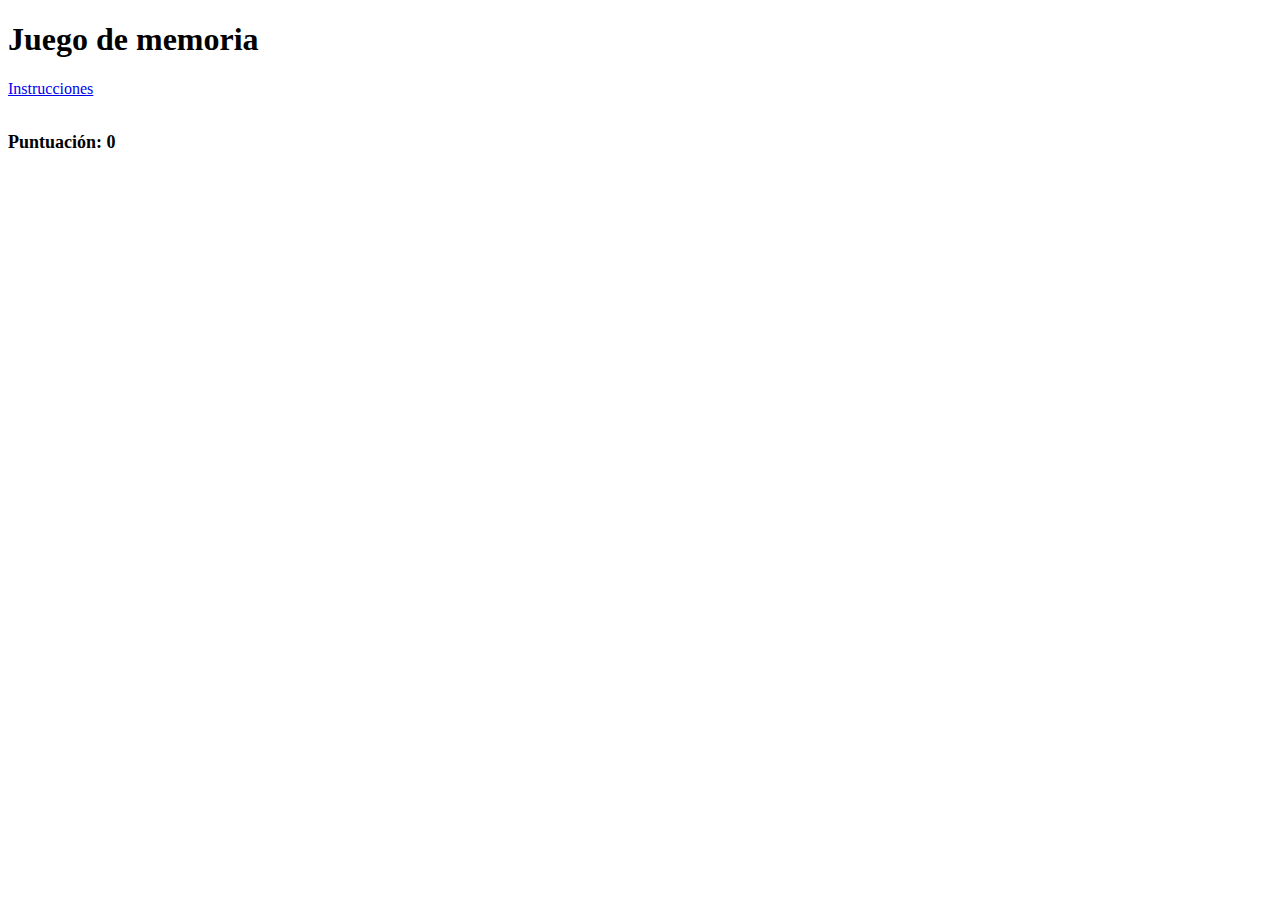
==== index.html @ 34f8fe02 "paso 1 codigo de inicio" ====
<!DOCTYPE html>
<html lang="es">
<head>
    <meta charset="UTF-8">
    <meta name="viewport" content="width=device-width, initial-scale=1.0">
    <title>Juego de memoria con Local Storage</title>
    <link rel="stylesheet" href="https://cdn.jsdelivr.net/npm/bootstrap@5.3.2/dist/css/bootstrap.min.css" integrity="sha384-T3c6CoIi6uLrA9TneNEoa7RxnatzjcDSCmG1MXxSR1GAsXEV/Dwwykc2MPK8M2HN" crossorigin="anonymous">
    
    <link rel="stylesheet" href="style.css">
</head>
<body>
    <div class="container">
        <h1 class="display-1">Juego de memoria </h1>
        <p><a class="btn btn-success" href="instrucciones.html">Instrucciones</a></p>
        <div class="tablero"></div>
        <p id="puntuacion">Puntuación: 0</p>

    </div>
  
   <script type="module" src="script.js"></script>
</body>
</html>
---- style.css ----
:root {
    --color-fondo: #fff;
    --color-carta-frente: #f0f0f0;
    --color-carta-reverso: #ccc;
    --color-texto: #333;
}

.tablero {
    display: grid;
    grid-template-columns: repeat(4, 1fr);
    grid-gap: 10px;
}

.naipe {
    width: 100px;
    height: 100px;
    border: 1px solid #ccc;
    border-radius: 5px;
    cursor: pointer;
}

.frente,
.reverso {
    width: 100%;
    height: 100%;
    position: absolute;
    backface-visibility: hidden;
}

.frente {
    transform: rotateY(180deg);
}

.visible {
    transform: rotateY(0deg);
}

.encontrada {
    border-color: green;
}

#puntuacion {
    font-size: 18px;
    font-weight: bold;
}
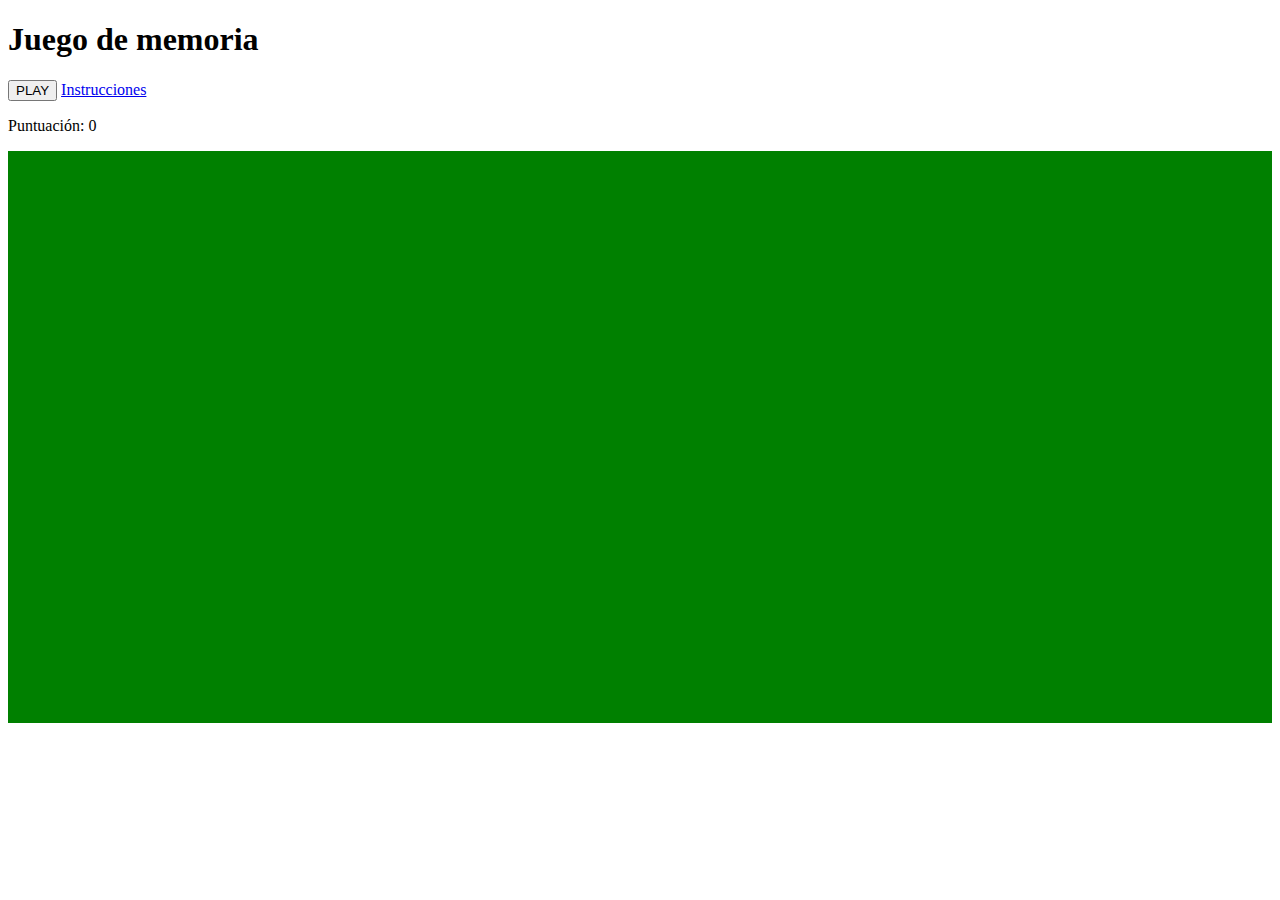
==== commit 41468dae: "paso 2 muestro cartas barajadas" ====
--- a/index.html
+++ b/index.html
@@ -10,10 +10,14 @@
 </head>
 <body>
     <div class="container">
-        <h1 class="display-1">Juego de memoria </h1>
-        <p><a class="btn btn-success" href="instrucciones.html">Instrucciones</a></p>
+        <h1 class="display-1 text-center">Juego de memoria </h1>
+        <p>
+            <button id='btn-play' class="btn btn-primary ">PLAY</button>
+            <a class="btn btn-success" href="instrucciones.html">Instrucciones</a>
+        </p>
+          <p id="puntuacion">Puntuación: 0</p>
         <div class="tablero"></div>
-        <p id="puntuacion">Puntuación: 0</p>
+      
 
     </div>
   
--- a/style.css
+++ b/style.css
@@ -1,10 +1,36 @@
+.tablero {
+    display: flex;
+    flex-wrap: nowrap;
+    gap: 10px 20px;
+    background-color: green;
+    min-height: 60vh;
+    padding: 1em;
+}
+
+.naipe {
+    width: 200px;
+    height: 320px;
+    padding: 12px;
+    border: 1px solid #ccc;
+    border-radius: 6px;
+    cursor: pointer;
+    background-color: whitesmoke;
+    position: relative;
+
+}
+
+.naipe img {
+    position: fixed;
+    width: 180px;
+    height: auto;
+}
+
+.naipe .reverso:hover {
+    opacity: 0;
+}
 
 
-:root {
-    --color-fondo: #fff;
-    --color-carta-frente: #f0f0f0;
-    --color-carta-reverso: #ccc;
-    --color-texto: #333;
+/* 
 }
 
 .tablero {
@@ -44,4 +70,4 @@
 #puntuacion {
     font-size: 18px;
     font-weight: bold;
-}+} */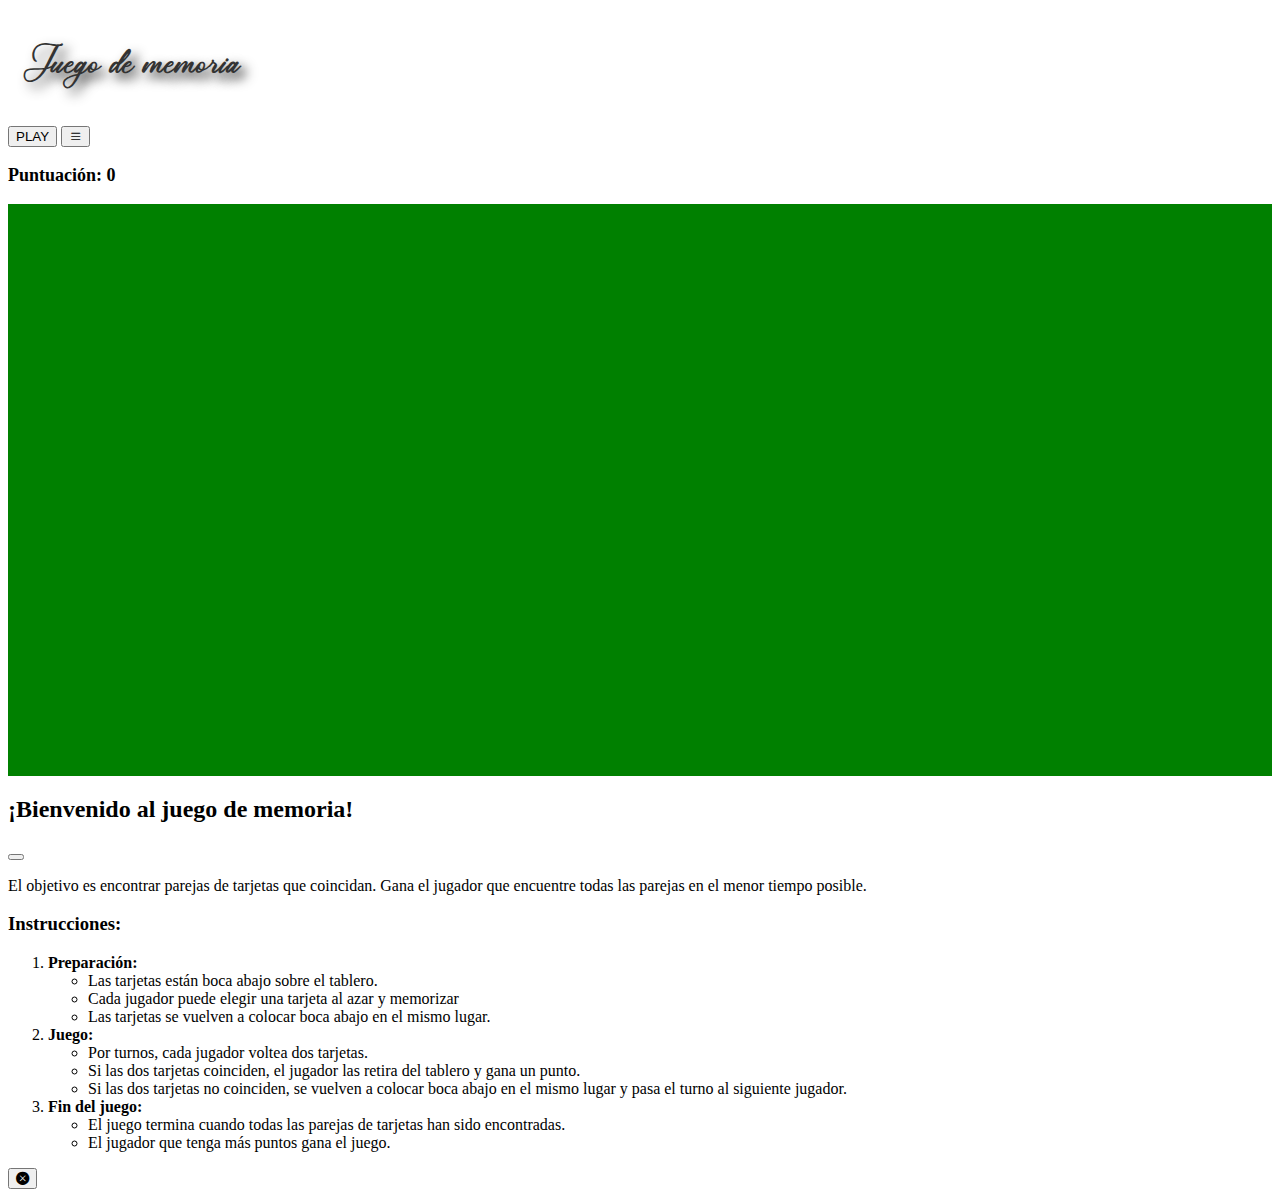
==== commit bb67096f: "agrego textos a cartas e instrucciones con modal" ====
--- a/index.html
+++ b/index.html
@@ -4,6 +4,8 @@
     <meta charset="UTF-8">
     <meta name="viewport" content="width=device-width, initial-scale=1.0">
     <title>Juego de memoria con Local Storage</title>
+    <!-- Option 1: Include in HTML -->
+<link rel="stylesheet" href="https://cdn.jsdelivr.net/npm/bootstrap-icons@1.3.0/font/bootstrap-icons.css">
     <link rel="stylesheet" href="https://cdn.jsdelivr.net/npm/bootstrap@5.3.2/dist/css/bootstrap.min.css" integrity="sha384-T3c6CoIi6uLrA9TneNEoa7RxnatzjcDSCmG1MXxSR1GAsXEV/Dwwykc2MPK8M2HN" crossorigin="anonymous">
     
     <link rel="stylesheet" href="style.css">
@@ -11,16 +13,56 @@
 <body>
     <div class="container">
         <h1 class="display-1 text-center">Juego de memoria </h1>
-        <p>
+        <p class="text-center">
             <button id='btn-play' class="btn btn-primary ">PLAY</button>
-            <a class="btn btn-success" href="instrucciones.html">Instrucciones</a>
+            <button class="btn btn-secondary" data-bs-toggle="modal" data-bs-target="#instrucciones "><i class="bi bi-2x bi-list"></i></button>
         </p>
           <p id="puntuacion">Puntuación: 0</p>
         <div class="tablero"></div>
       
 
     </div>
-  
+    <!-- Modal -->
+<div class="modal fade" id="instrucciones" tabindex="-1" aria-labelledby="instruccionesLabel" aria-hidden="true">
+  <div class="modal-dialog">
+    <div class="modal-content">
+      <div class="modal-header">
+        <h2 class="modal-title fs-5" id="instruccionesLabel">¡Bienvenido al juego de memoria!</h2>
+        <button type="button" class="btn-close" data-bs-dismiss="modal" aria-label="Close"></button>
+      </div>
+      <div class="modal-body">
+         <p>El objetivo es encontrar parejas de tarjetas que coincidan. 
+            Gana el jugador que encuentre todas las parejas en el menor tiempo posible.</p>
+    <h3>Instrucciones:</h3>
+    <ol>
+        <li><strong>Preparación:</strong></li>
+            <ul>
+                <li>Las tarjetas están boca abajo sobre el tablero.</li>
+                <li>Cada jugador puede elegir una tarjeta al azar y memorizar</li>
+                <li>Las tarjetas se vuelven a colocar boca abajo en el mismo lugar.</li>
+            </ul>
+        <li><strong>Juego:</strong></li>
+            <ul>
+                <li>Por turnos, cada jugador voltea dos tarjetas.</li>
+                <li>Si las dos tarjetas coinciden, el jugador las retira del tablero y gana un punto.</li>
+                <li>Si las dos tarjetas no coinciden, se vuelven a colocar boca abajo en el mismo lugar y pasa el turno al siguiente jugador.</li>
+            </ul>
+        <li><strong>Fin del juego:</strong></li>
+            <ul>
+                <li>El juego termina cuando todas las parejas de tarjetas han sido encontradas.</li>
+                <li>El jugador que tenga más puntos gana el juego.</li>
+            </ul>
+    </ol>
+   
+      </div>
+      <div class="modal-footer">
+        <button type="button" class="btn btn-secondary" data-bs-dismiss="modal"><i class="bi bi-x-circle-fill"></i></button>
+       
+      </div>
+    </div>
+  </div>
+</div>
+  <script src="https://cdnjs.cloudflare.com/ajax/libs/bootstrap/5.0.1/js/bootstrap.bundle.min.js" integrity="sha512-sH8JPhKJUeA9PWk3eOcOl8U+lfZTgtBXD41q6cO/slwxGHCxKcW45K4oPCUhHG7NMB4mbKEddVmPuTXtpbCbFA==" crossorigin="anonymous" referrerpolicy="no-referrer"></script>
    <script type="module" src="script.js"></script>
 </body>
 </html>--- a/style.css
+++ b/style.css
@@ -1,6 +1,18 @@
+@font-face {
+    font-family: manuscrita;
+    src: url('fonts/cathylisejanetson/Cathylise_Janetson.otf');
+}
+
+h1 {
+    padding: 1rem;
+    font-family: manuscrita;
+    text-shadow: 6px 6px 12px;
+    color: #333;
+}
+
 .tablero {
     display: flex;
-    flex-wrap: nowrap;
+    flex-wrap: wrap;
     gap: 10px 20px;
     background-color: green;
     min-height: 60vh;
@@ -8,7 +20,7 @@
 }
 
 .naipe {
-    width: 200px;
+    width: 180px;
     height: 320px;
     padding: 12px;
     border: 1px solid #ccc;
@@ -20,54 +32,38 @@
 }
 
 .naipe img {
-    position: fixed;
-    width: 180px;
+    position: absolute;
+    width: 80%;
     height: auto;
+    box-shadow: inset 12px 12px 24px;
+
+}
+
+.naipe figcaption {
+    font-family: manuscrita;
+    position: absolute;
+    bottom: 10%;
+    font-size: 1.5rem;
+    opacity: 0;
+    transform: rotate(-20deg);
+    transition: opacity 2s;
+    text-shadow: 6px 6px 12px;
+}
+
+.naipe .reverso {
+    transition: opacity 2s;
 }
 
 .naipe .reverso:hover {
     opacity: 0;
 }
 
-
-/* 
+.naipe:hover figcaption {
+    opacity: 1;
 }
 
-.tablero {
-    display: grid;
-    grid-template-columns: repeat(4, 1fr);
-    grid-gap: 10px;
-}
-
-.naipe {
-    width: 100px;
-    height: 100px;
-    border: 1px solid #ccc;
-    border-radius: 5px;
-    cursor: pointer;
-}
-
-.frente,
-.reverso {
-    width: 100%;
-    height: 100%;
-    position: absolute;
-    backface-visibility: hidden;
-}
-
-.frente {
-    transform: rotateY(180deg);
-}
-
-.visible {
-    transform: rotateY(0deg);
-}
-
-.encontrada {
-    border-color: green;
-}
 
 #puntuacion {
     font-size: 18px;
     font-weight: bold;
-} */+}